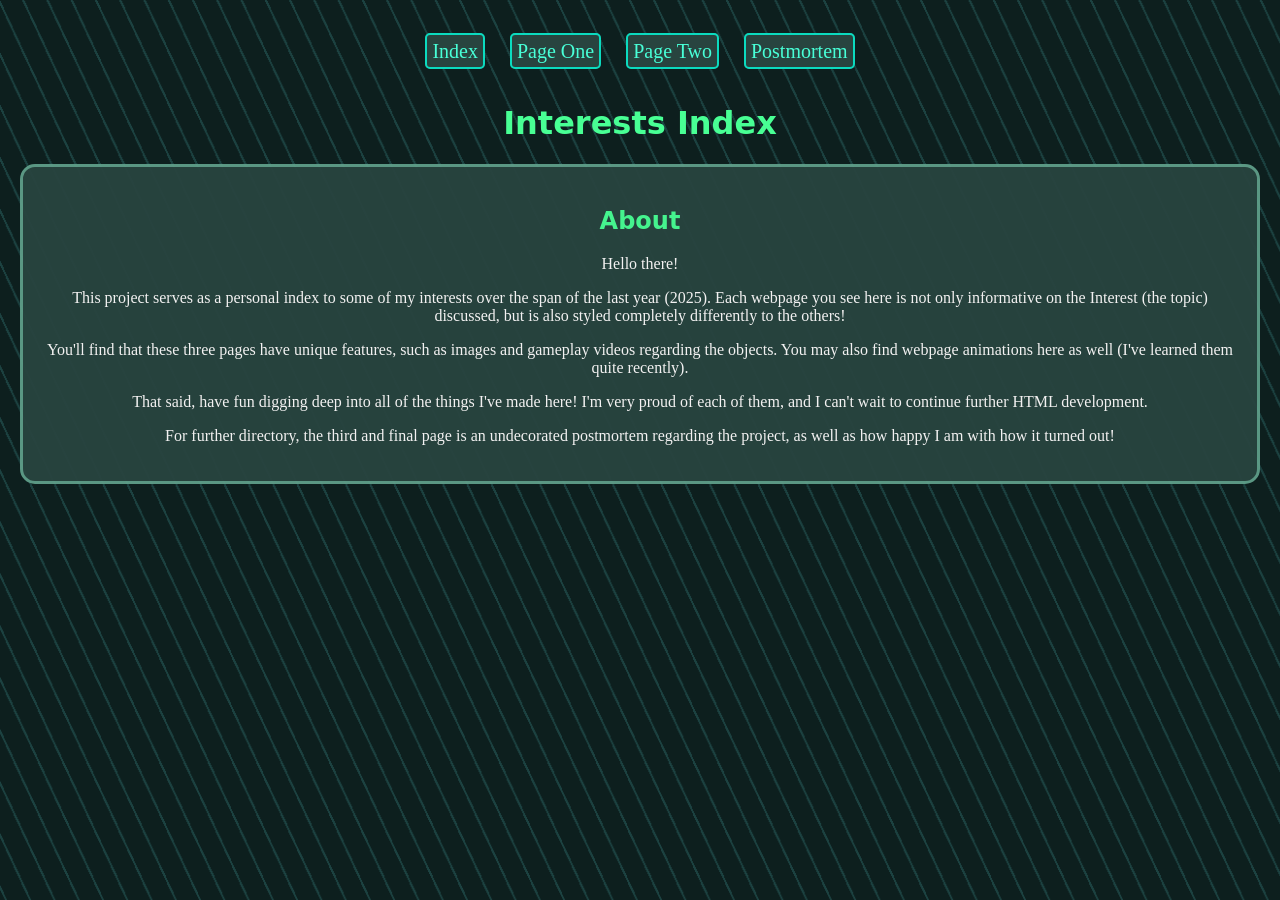
==== Website Project/Index.html @ 4c6f4efb "Add files via upload Here's the whole project! Hope you enjoy looking into it. :)" ====
<!-- HTML PORTION -->

<!DOCTYPE html>

<head>

  <meta charset="UTF-8">
  <meta name="viewport" content="width=device-width, initial-scale=1.0">

</head>

<body>

  <header>
    <div>
      <nav>
        <a href="index.html">Index</a></li>
        <a href="page1.html">Page One</a></li>
        <a href="page2.html">Page Two</a></li>
        <a href="page3.html">Postmortem</a></li>
    </div>
  </header>

<h1>Interests Index </h1> <!-- the title of the whole page -->

<body>
  <section>
    <h2>About</h2> <!-- basic text module -->
    <p> Hello there! <p>
      <div>
      </div>
    <p>This project serves as a personal index to some of my interests over the span of the last year (2025). Each webpage you see here is not only informative on the Interest (the topic) discussed, but is also styled completely differently to the others!</p>
    <div>
    </div>
    <p>You'll find that these three pages have unique features, such as images and gameplay videos regarding the objects. You may also find webpage animations here as well (I've learned them quite recently).</p>
    <p>That said, have fun digging deep into all of the things I've made here! I'm very proud of each of them, and I can't wait to continue further HTML development.</p>
    <p>For further directory, the third and final page is an undecorated postmortem regarding the project, as well as how happy I am with how it turned out!</p>
  </section>

</body>

<!-- CSS PORTION -->

<style>

  body { /* USED A STRIPE ANIMATION PLUGIN!!! */
    background-image: linear-gradient(
    65deg, 
    #0d1f1e 45.45%, 
    #1c4241 45.45%, 
    #1c4241 50%, 
    #0d1f1e 50%, 
    #0d1f1e 95.45%, 
    #1c4241 95.45%, 
    #1c4241 100%);
    
    background-size: 24.27px 52.06px;
    animation: moveStripes 20s linear infinite; /* calls keyframe anim */
    color: rgb(255, 253, 253);
    font-family: Roboto;
    margin: 20px;
    text-align: center;
  }

  header {
    text-align: center;
    padding: 20px;
    font-size: 20px
  }

  nav a { /* navigation link */
    color: rgb(72, 255, 215);
    text-decoration: none;
    margin: 10px;
    border: 2px solid rgb(11, 219, 191);
    border-radius: 5px;
    padding: 5px;
    background-color: rgb(40, 68, 63);
  }

  nav a:hover { /* hovering over nav */
    color: rgb(106, 255, 173);
    text-decoration: underline;
    font-weight: bold;
  }

  section {
    background-color: rgb(40, 68, 63);
    padding: 20px;
    margin: 20px 0;
    border: 3px solid rgb(95, 158, 137);
    border-radius: 15px;

    opacity: 0.95
  }

  h1, h2 {
    font-family: system-ui;
    text-align: center;
    font-weight: bold;
    color:rgb(72, 255, 148)
  }

  /* computes background animation */
@keyframes moveStripes {
      from {
        background-position: 0px 0px;
      }
      to {
        background-position: 200px 0px;
      }
    }

</style>
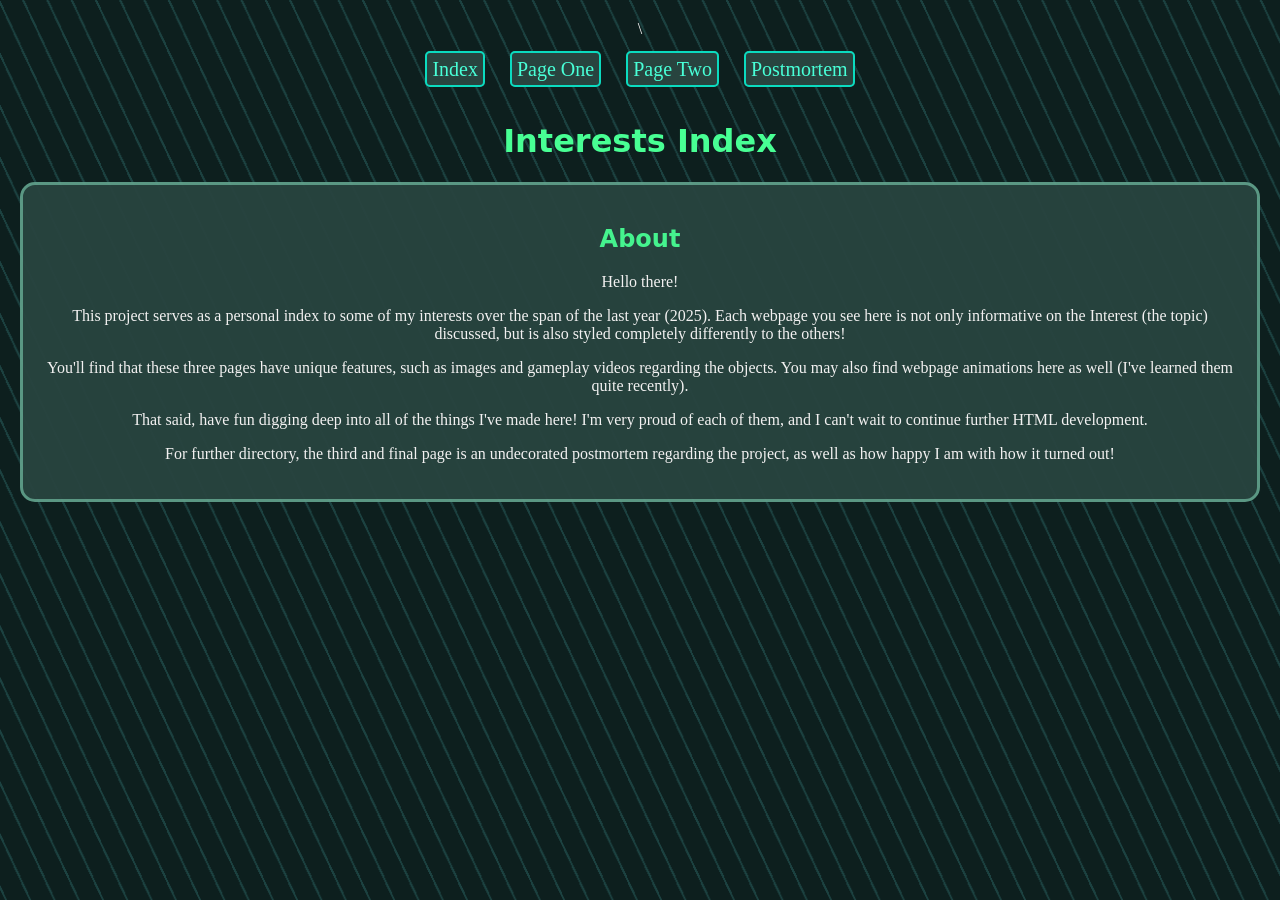
==== commit a0d0c3c9: "Add files via upload" ====
--- a/Website Project/Index.html
+++ b/Website Project/Index.html
@@ -5,7 +5,8 @@
 <head>
 
   <meta charset="UTF-8">
-  <meta name="viewport" content="width=device-width, initial-scale=1.0">
+  <meta name="viewport" content="width=device-width, initial-scale=1.0">\
+  <link rel="stylesheet" href="Index.css">
 
 </head>
 
@@ -37,78 +38,4 @@
     <p>For further directory, the third and final page is an undecorated postmortem regarding the project, as well as how happy I am with how it turned out!</p>
   </section>
 
-</body>
-
-<!-- CSS PORTION -->
-
-<style>
-
-  body { /* USED A STRIPE ANIMATION PLUGIN!!! */
-    background-image: linear-gradient(
-    65deg, 
-    #0d1f1e 45.45%, 
-    #1c4241 45.45%, 
-    #1c4241 50%, 
-    #0d1f1e 50%, 
-    #0d1f1e 95.45%, 
-    #1c4241 95.45%, 
-    #1c4241 100%);
-    
-    background-size: 24.27px 52.06px;
-    animation: moveStripes 20s linear infinite; /* calls keyframe anim */
-    color: rgb(255, 253, 253);
-    font-family: Roboto;
-    margin: 20px;
-    text-align: center;
-  }
-
-  header {
-    text-align: center;
-    padding: 20px;
-    font-size: 20px
-  }
-
-  nav a { /* navigation link */
-    color: rgb(72, 255, 215);
-    text-decoration: none;
-    margin: 10px;
-    border: 2px solid rgb(11, 219, 191);
-    border-radius: 5px;
-    padding: 5px;
-    background-color: rgb(40, 68, 63);
-  }
-
-  nav a:hover { /* hovering over nav */
-    color: rgb(106, 255, 173);
-    text-decoration: underline;
-    font-weight: bold;
-  }
-
-  section {
-    background-color: rgb(40, 68, 63);
-    padding: 20px;
-    margin: 20px 0;
-    border: 3px solid rgb(95, 158, 137);
-    border-radius: 15px;
-
-    opacity: 0.95
-  }
-
-  h1, h2 {
-    font-family: system-ui;
-    text-align: center;
-    font-weight: bold;
-    color:rgb(72, 255, 148)
-  }
-
-  /* computes background animation */
-@keyframes moveStripes {
-      from {
-        background-position: 0px 0px;
-      }
-      to {
-        background-position: 200px 0px;
-      }
-    }
-
-</style>+</body>
--- a/Website Project/Index.css
+++ b/Website Project/Index.css
@@ -0,0 +1,68 @@
+
+  body { /* USED A STRIPE ANIMATION PLUGIN!!! */
+    background-image: linear-gradient(
+    65deg, 
+    #0d1f1e 45.45%, 
+    #1c4241 45.45%, 
+    #1c4241 50%, 
+    #0d1f1e 50%, 
+    #0d1f1e 95.45%, 
+    #1c4241 95.45%, 
+    #1c4241 100%);
+    
+    background-size: 24.27px 52.06px;
+    animation: moveStripes 20s linear infinite; /* calls keyframe anim */
+    color: rgb(255, 253, 253);
+    font-family: Roboto;
+    margin: 20px;
+    text-align: center;
+  }
+
+  header {
+    text-align: center;
+    padding: 20px;
+    font-size: 20px
+  }
+
+  nav a { /* navigation link */
+    color: rgb(72, 255, 215);
+    text-decoration: none;
+    margin: 10px;
+    border: 2px solid rgb(11, 219, 191);
+    border-radius: 5px;
+    padding: 5px;
+    background-color: rgb(40, 68, 63);
+  }
+
+  nav a:hover { /* hovering over nav */
+    color: rgb(106, 255, 173);
+    text-decoration: underline;
+    font-weight: bold;
+  }
+
+  section {
+    background-color: rgb(40, 68, 63);
+    padding: 20px;
+    margin: 20px 0;
+    border: 3px solid rgb(95, 158, 137);
+    border-radius: 15px;
+
+    opacity: 0.95
+  }
+
+  h1, h2 {
+    font-family: system-ui;
+    text-align: center;
+    font-weight: bold;
+    color:rgb(72, 255, 148)
+  }
+
+  /* computes background animation */
+@keyframes moveStripes {
+      from {
+        background-position: 0px 0px;
+      }
+      to {
+        background-position: 200px 0px;
+      }
+    }
